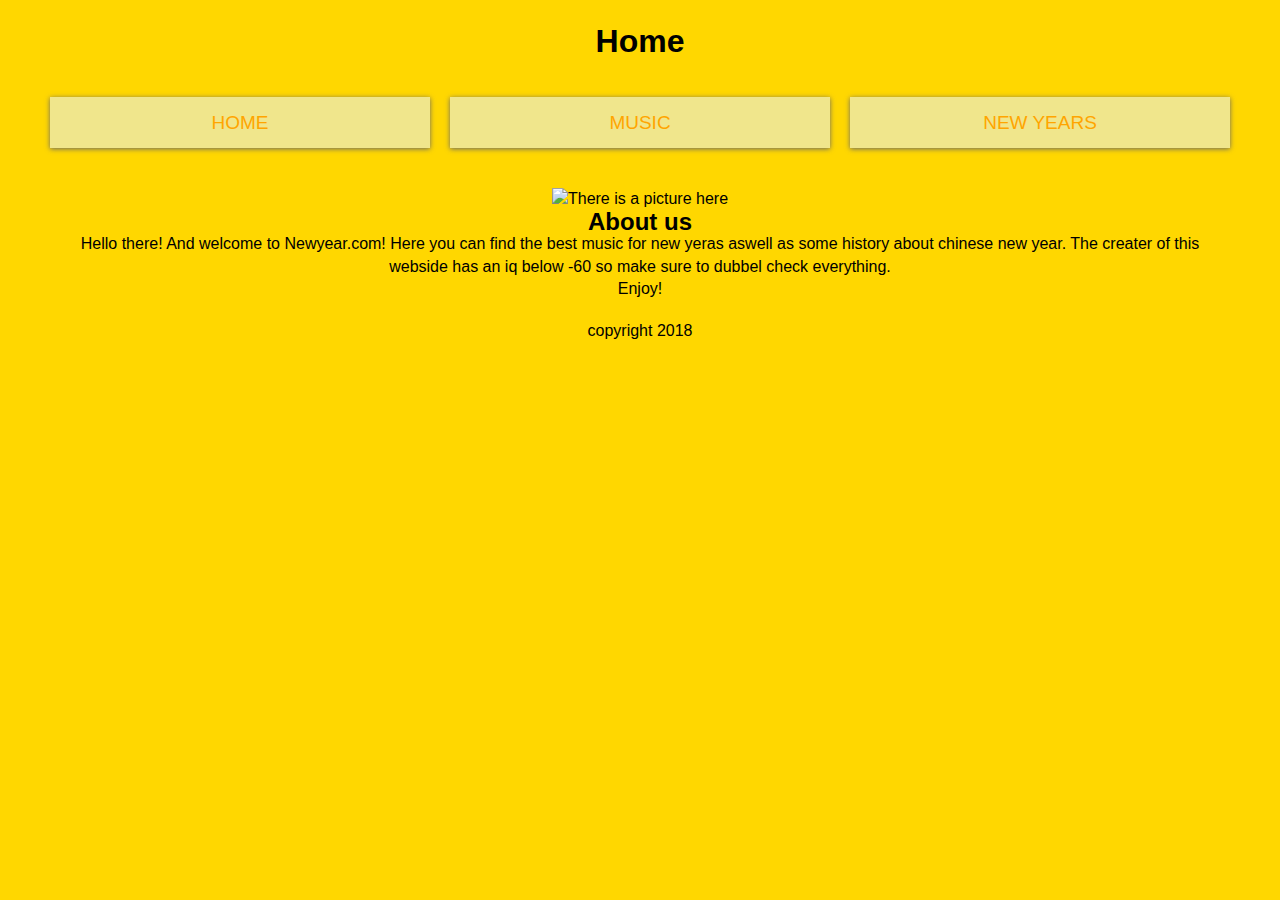
==== Index.html @ 9f08d29a "This is the first version of my website" ====
<!DOCTYPE html>
<html>
<html lang="sv">
<head>
  <meta charset= "utf-8">
  <link href="happy1.css" rel="stylesheet">
  <title>New year</title>
</head>
<body>
    <div id="header"> <h1>Home</h1>
<br></br>
<div class="year">
<nav class="navbar">
<ul>
<li><a href="happynewyear.index.html">Home</a></li>
<li><a href="musik.html">Music</a></li>
<li><a href="newyear.html">New years</a><li>
</ul>
</nav>
<section class="fireworks">
  <img src="https://images.pexels.com/photos/1234390/pexels-photo-1234390.jpeg?auto=compress&cs=tinysrgb&dpr=2&h=650&w=940" alt="There is a picture here">
  <div>
    <h2>About us</h2>
    <p> Hello there! And welcome to Newyear.com! Here you can find the best music for new yeras aswell as some history about chinese new year. The creater of this webside has an iq below -60 so make sure to dubbel check everything.<br> Enjoy!</br> </p>
  </div>
</section>
<footer>
  <p>copyright 2018</p>
</footer>
</body>
</div>
</html>
---- happy1.css ----
*{
margin: 0;
padding: 0;
background-color: ;
font-family: arial, helvetica, sans-serif;
}
:root{
  --primary: #F0e68c;
  --dark: #FFA500;
  --light: #fff;
  --shadow: 0 1px 5px rgba(104 104 104);
}

body{
  background-color: #FFD700;
  margin: 30px 50px;
  line-height: 1.4rem;
}

#header{
  text-align: center;
  width:100%;
  height:10;
}

.btn{
  background-color: var(--dark);
  color: var(--light);
  padding: 0,9rem 1.3rem;
  text-decoration: none;
  border:0;
}
img{
max-width:95%;
align-items: center;
}
.year{
  display: grid;
  grid-gap: 20px;
}

.navbar ul{
  display: grid;
  grid-gap: 20px;
  padding: 0;
  list-style: none;
  grid-template-columns: repeat(3, 1fr);
}

.navbar a{
background: var(--primary);
display: block;
text-decoration: none;
padding: 0.9rem;
text-align: center;
color: var(--dark);
text-transform: uppercase;
font-size: 19px;
box-shadow: var(--shadow);
}
.navbar a:hover{
  background: var(--dark);
  color: var(--light);
}

.showcase{
  grid-area:showcase;
  min-width: 400px;
  background: url(https://images.pexels.com/photos/534031/pexels-photo-534031.jpeg?auto=compress&cs=tinysrgb&dpr=2&w=500);
  background-size: cover;
  background position: center;
  padding: 3rem;
  display: flex;
  flex-direction: column;
  align-items: start;
  justify-content: center;
  box-shadow: var(--shadow);
}

.showcase h1{
  font-size: 4rem;
  margin-bottom: 0;
  color: var(--light);
}

  .showcase p{
    font-size: 1.3rem;
    margin-bottom: 0;
    color: var(--light);
  }
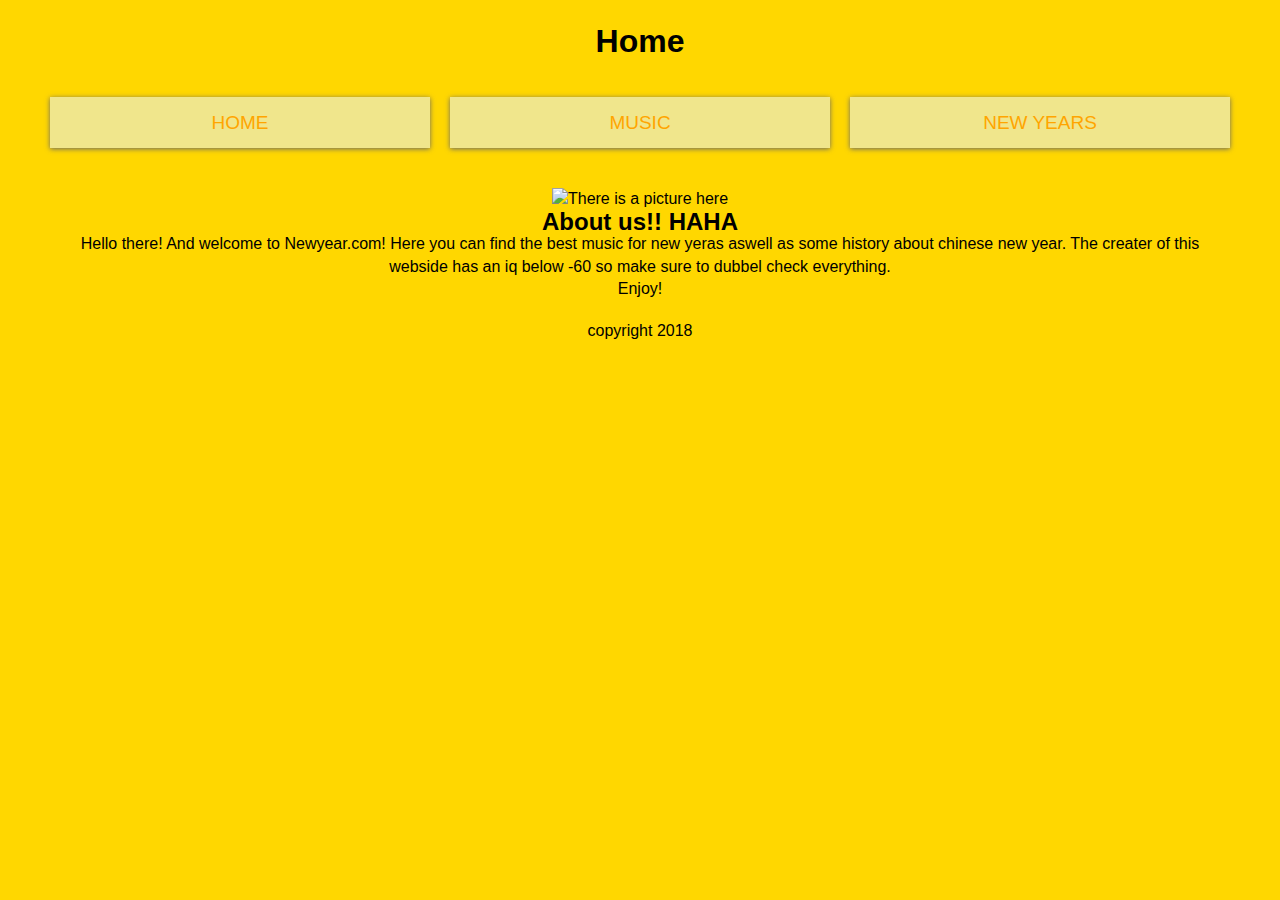
==== commit 23ee5768: "Test 2" ====
--- a/Index.html
+++ b/Index.html
@@ -20,7 +20,7 @@
 <section class="fireworks">
   <img src="https://images.pexels.com/photos/1234390/pexels-photo-1234390.jpeg?auto=compress&cs=tinysrgb&dpr=2&h=650&w=940" alt="There is a picture here">
   <div>
-    <h2>About us</h2>
+    <h2>About us!! HAHA</h2>
     <p> Hello there! And welcome to Newyear.com! Here you can find the best music for new yeras aswell as some history about chinese new year. The creater of this webside has an iq below -60 so make sure to dubbel check everything.<br> Enjoy!</br> </p>
   </div>
 </section>
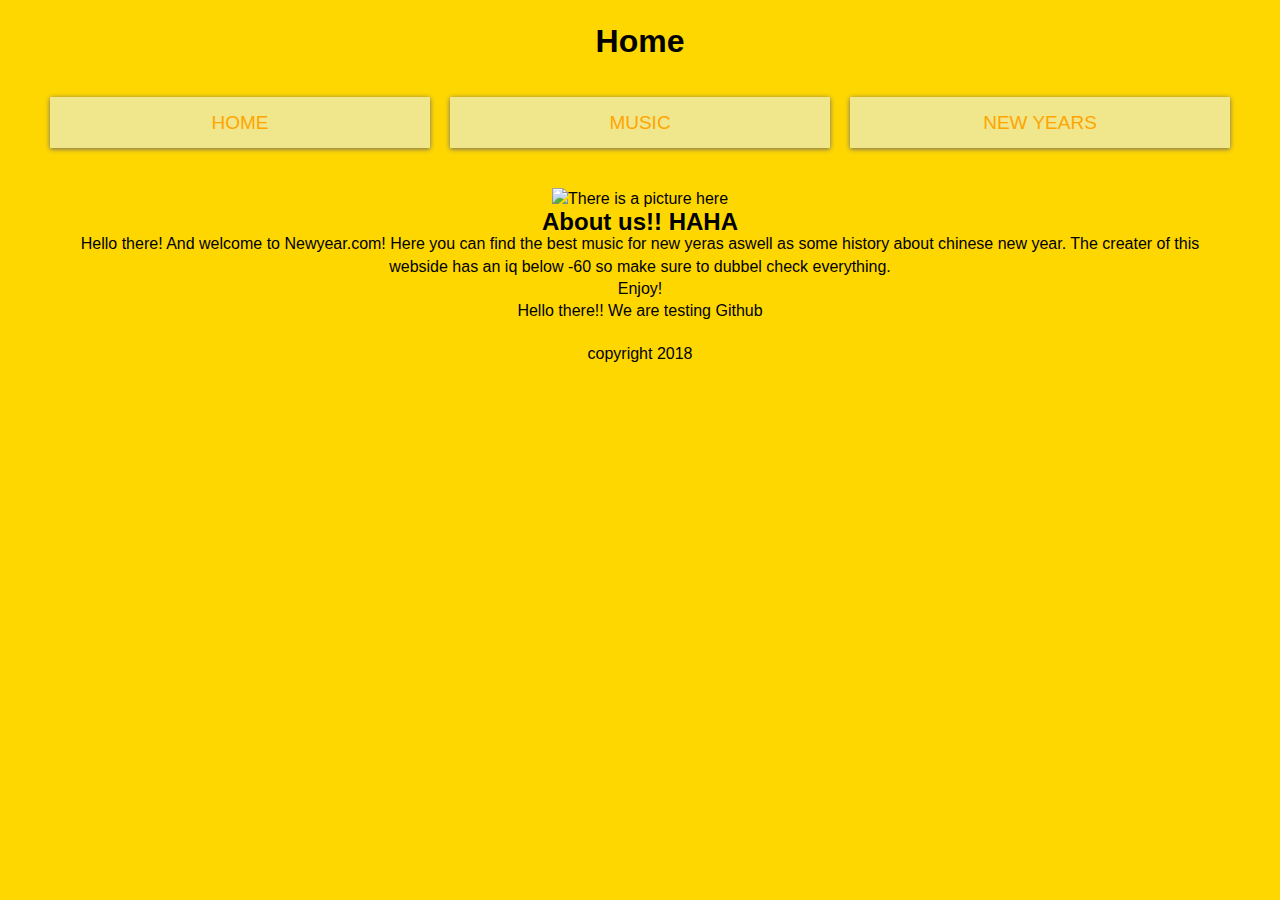
==== commit 046bd738: "test from another pc" ====
--- a/Index.html
+++ b/Index.html
@@ -22,6 +22,7 @@
   <div>
     <h2>About us!! HAHA</h2>
     <p> Hello there! And welcome to Newyear.com! Here you can find the best music for new yeras aswell as some history about chinese new year. The creater of this webside has an iq below -60 so make sure to dubbel check everything.<br> Enjoy!</br> </p>
+    <p> Hello there!! We are testing Github </p>
   </div>
 </section>
 <footer>
